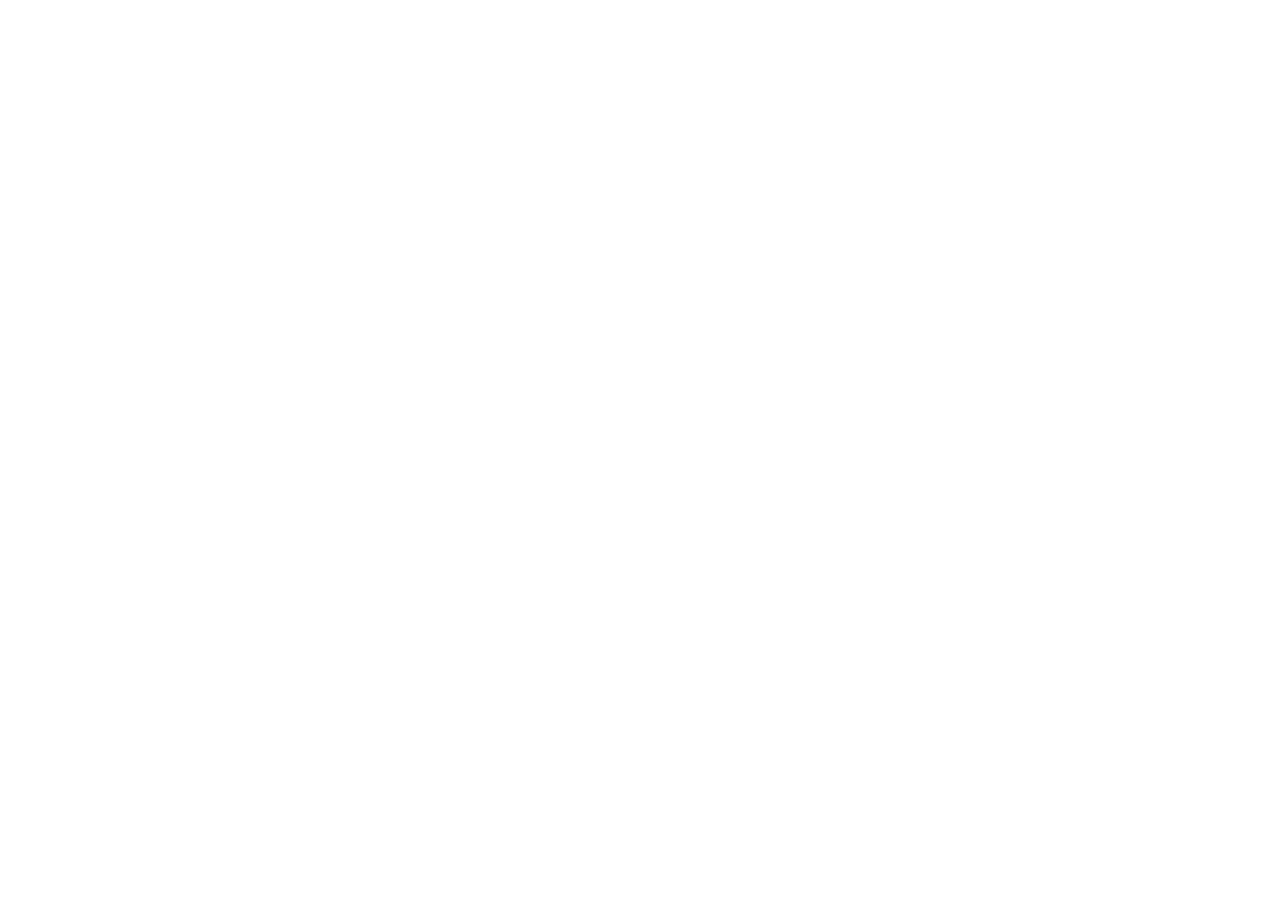
==== functionJavaScript/index.html @ 78a8b797 "#2" ====
<!DOCTYPE html>
<html lang="en">
<head>
    <meta charset="UTF-8">
    <meta http-equiv="X-UA-Compatible" content="IE=edge">
    <meta name="viewport" content="width=device-width, initial-scale=1.0">
    <script src="script.js"></script>
    <title>Funções</title>
</head>
<body>
    
</body>
</html>
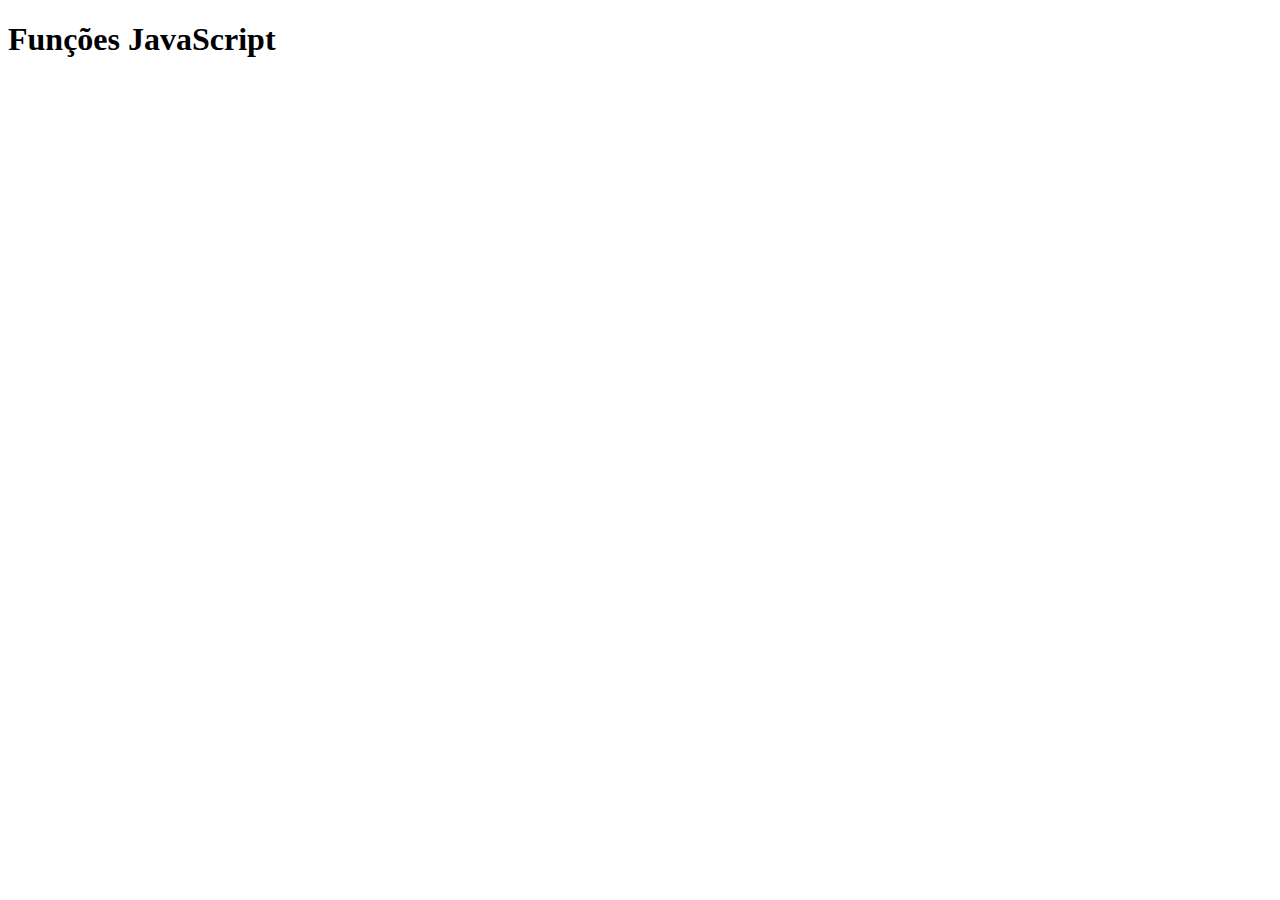
==== commit b1619548: "#3" ====
--- a/functionJavaScript/index.html
+++ b/functionJavaScript/index.html
@@ -5,9 +5,9 @@
     <meta http-equiv="X-UA-Compatible" content="IE=edge">
     <meta name="viewport" content="width=device-width, initial-scale=1.0">
     <script src="script.js"></script>
-    <title>Funções</title>
+    <title>Funções JavaScript</title>
 </head>
 <body>
-    
+    <h1>Funções JavaScript</h1>
 </body>
 </html>